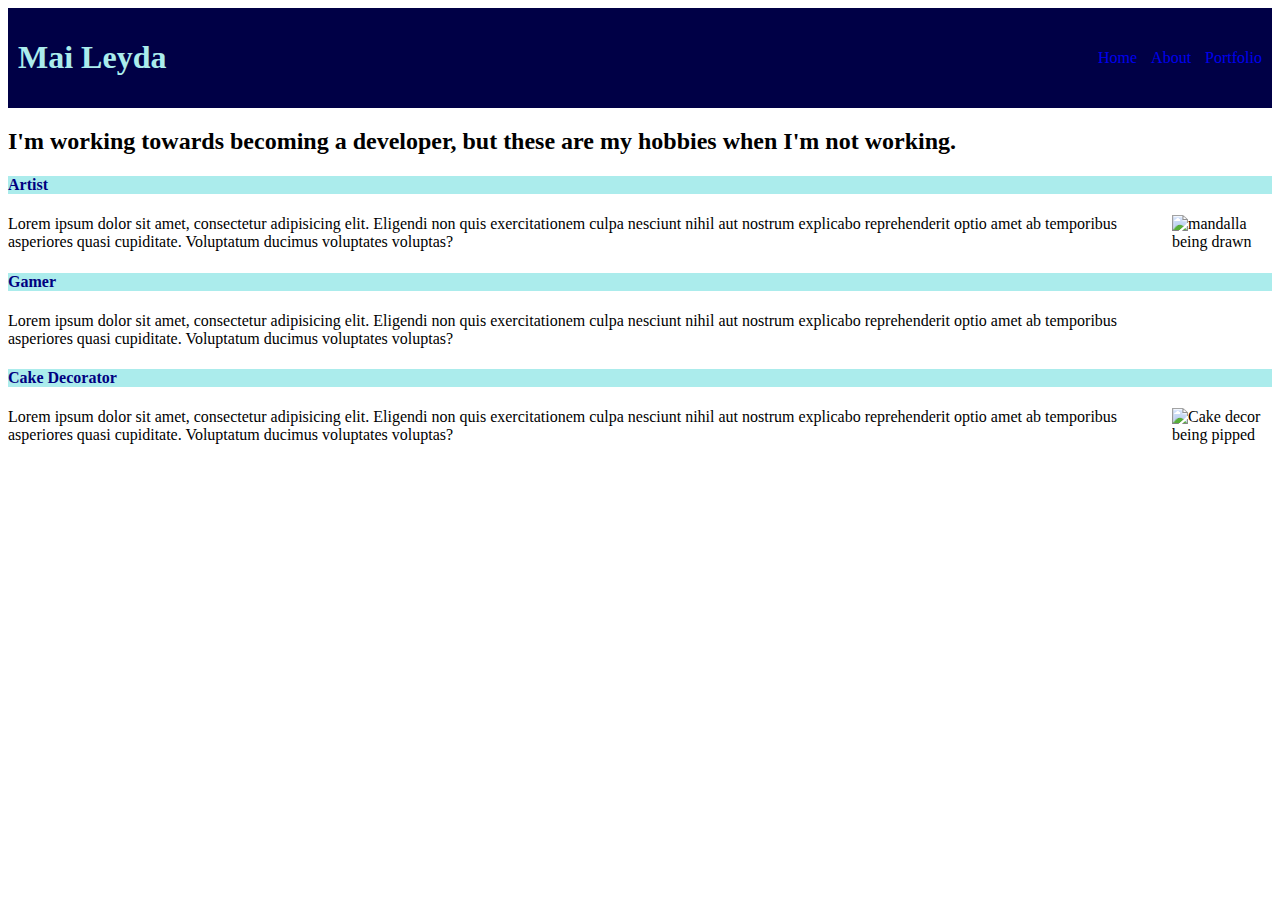
==== about.html @ d683c1bf "initial commit" ====
<!DOCTYPE html>
<html lang="en">
  <head>
    <meta charset="UTF-8" />
    <meta name="viewport" content="width=device-width, initial-scale=1.0" />
    <title>Fullstack Solutions, Inc</title>
  </head>
  <body>
    <header class="nav">
      <h1>Mai Leyda</h1>
      <div class="links">
        <a href="./index.html">Home</a>
        <a href="./about.html">About</a>
        <a href="./portfolio.html">Portfolio</a>
      </div>
    </header>
    <h2>
      I'm working towards becoming a developer, but these are my hobbies when
      I'm not working.
    </h2>

    <div>
      <h4>Artist</h4>
      <div>
        <img
          src="https://i.pinimg.com/originals/be/c9/9c/bec99c4effb18596815624fb686d7ed7.jpg"
          width="100"
          height="100"
          alt="mandalla being drawn"
        />
      </div>

      <p>
        Lorem ipsum dolor sit amet, consectetur adipisicing elit. Eligendi non
        quis exercitationem culpa nesciunt nihil aut nostrum explicabo
        reprehenderit optio amet ab temporibus asperiores quasi cupiditate.
        Voluptatum ducimus voluptates voluptas?
      </p>
    </div>

    <div>
      <h4>Gamer</h4>
      <p>
        Lorem ipsum dolor sit amet, consectetur adipisicing elit. Eligendi non
        quis exercitationem culpa nesciunt nihil aut nostrum explicabo
        reprehenderit optio amet ab temporibus asperiores quasi cupiditate.
        Voluptatum ducimus voluptates voluptas?
      </p>
    </div>

    <div>
      <h4>Cake Decorator</h4>
      <img src="https://m.media-amazon.com/images/I/51UGezPIpVL.jpg" 
      width="100"
      alt="Cake decor being pipped">
      <p>
        Lorem ipsum dolor sit amet, consectetur adipisicing elit. Eligendi non
        quis exercitationem culpa nesciunt nihil aut nostrum explicabo
        reprehenderit optio amet ab temporibus asperiores quasi cupiditate.
        Voluptatum ducimus voluptates voluptas?
      </p>
    </div>
  </body>
</html>

<link rel="stylesheet" href="style.css" />
---- style.css ----
header {
    padding: 10px;
    color: rgb(171, 236, 236);
    background-color: rgb(0, 0, 70);
}

.html, .body {
    font-size: 1.1em;
    text-align: center;
  }

  .nav {
    display: flex;
    align-items: center;
    justify-content: space-between;
  }

  .links a {
    text-decoration: none;
    padding-left: 10px;
  }

  h4 {
    color: navy;
    background-color: rgb(171, 236, 236);
  }

  h3 {
    color: navy;
    background-color: rgb(171, 236, 236);
  }

  img {
    float: right;
  }
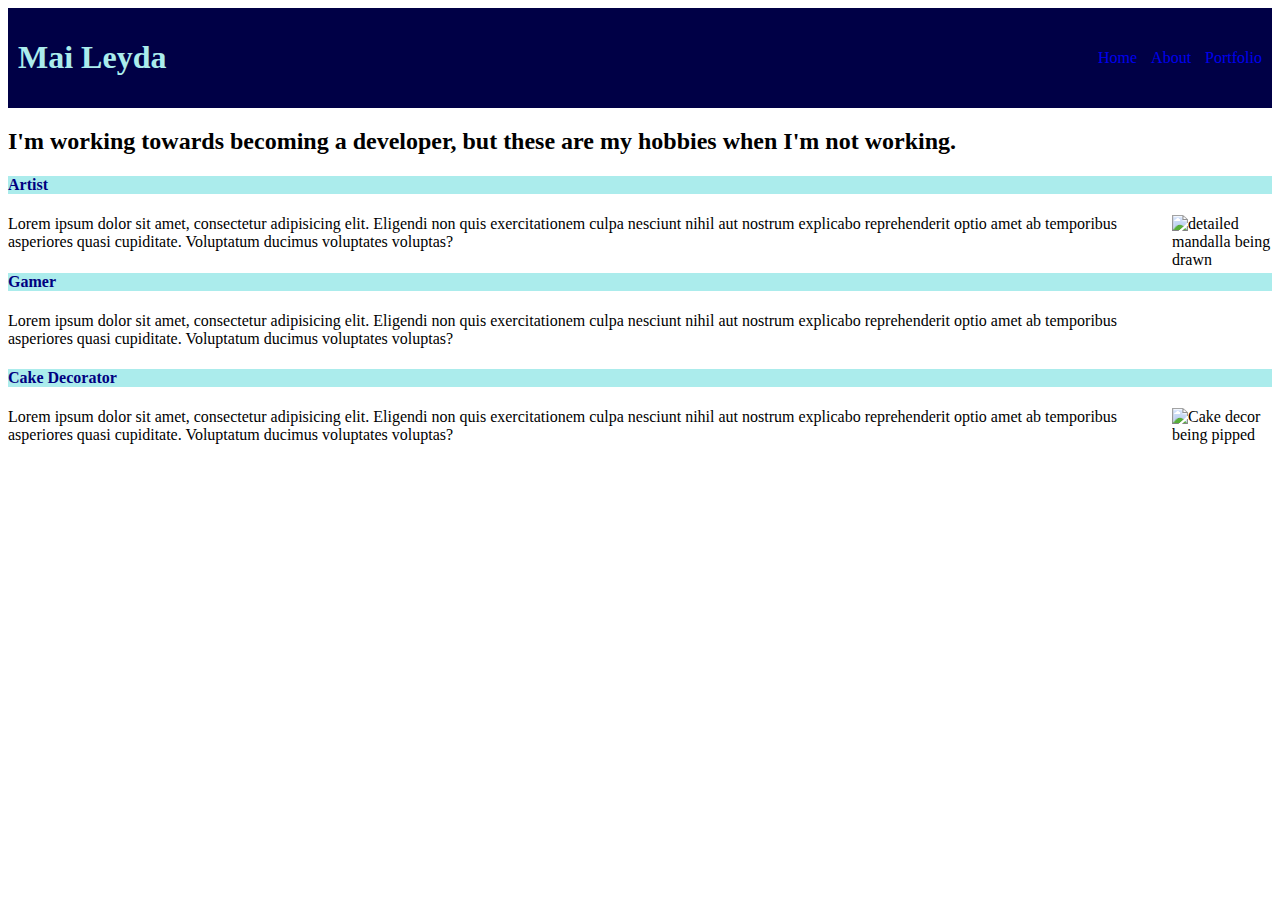
==== commit 86faffa6: "added photos" ====
--- a/about.html
+++ b/about.html
@@ -26,7 +26,7 @@
           src="https://i.pinimg.com/originals/be/c9/9c/bec99c4effb18596815624fb686d7ed7.jpg"
           width="100"
           height="100"
-          alt="mandalla being drawn"
+          alt="detailed mandalla being drawn"
         />
       </div>
 
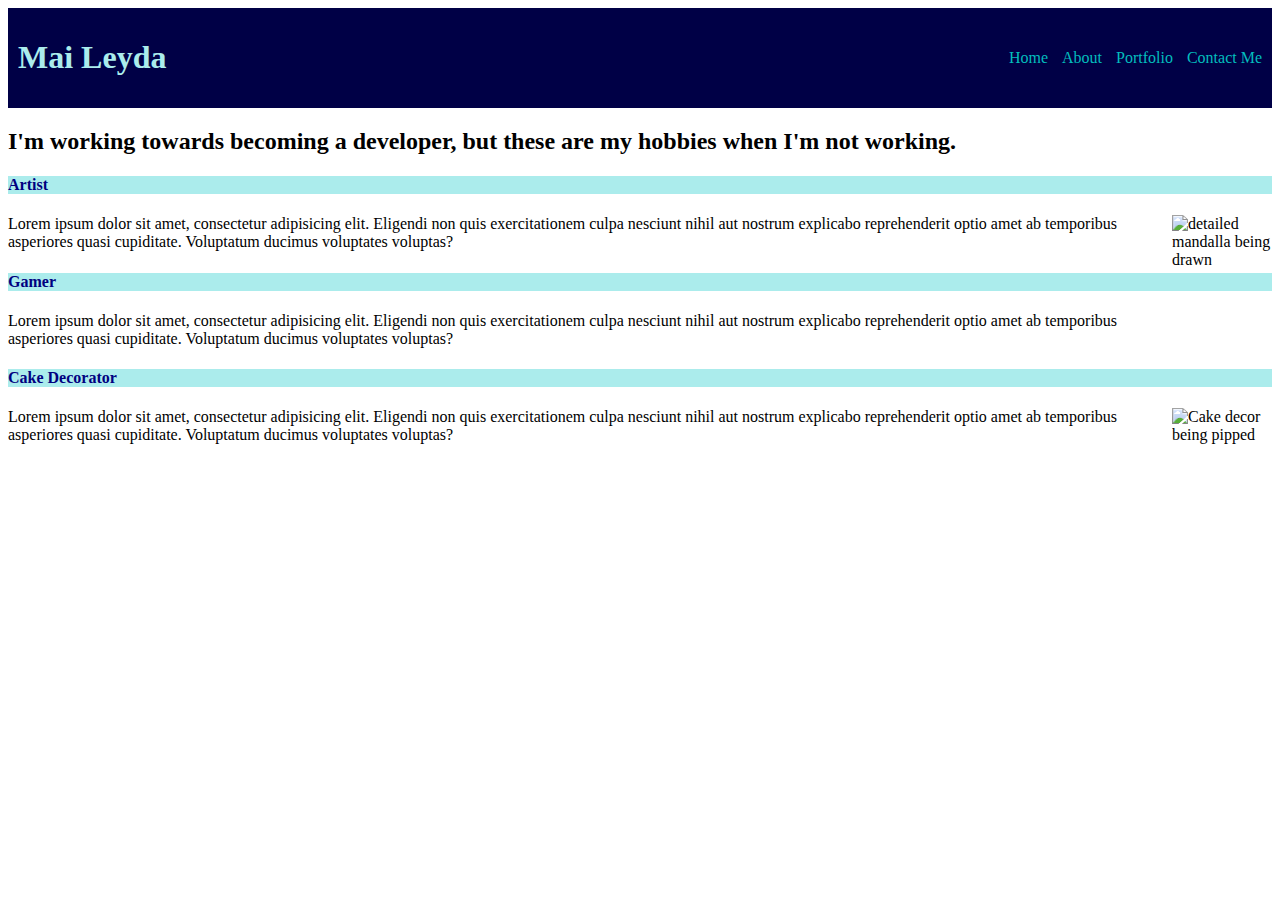
==== commit 83c8822d: "submission page added" ====
--- a/about.html
+++ b/about.html
@@ -12,6 +12,7 @@
         <a href="./index.html">Home</a>
         <a href="./about.html">About</a>
         <a href="./portfolio.html">Portfolio</a>
+        <a href="./contact.html">Contact Me</a>
       </div>
     </header>
     <h2>
--- a/style.css
+++ b/style.css
@@ -18,6 +18,7 @@
   .links a {
     text-decoration: none;
     padding-left: 10px;
+    color: rgb(3, 189, 189)
   }
 
   h4 {
@@ -32,4 +33,8 @@
 
   img {
     float: right;
+  }
+
+  #canvas {
+    background-image: -moz-linear-gradient(aqua white);
   }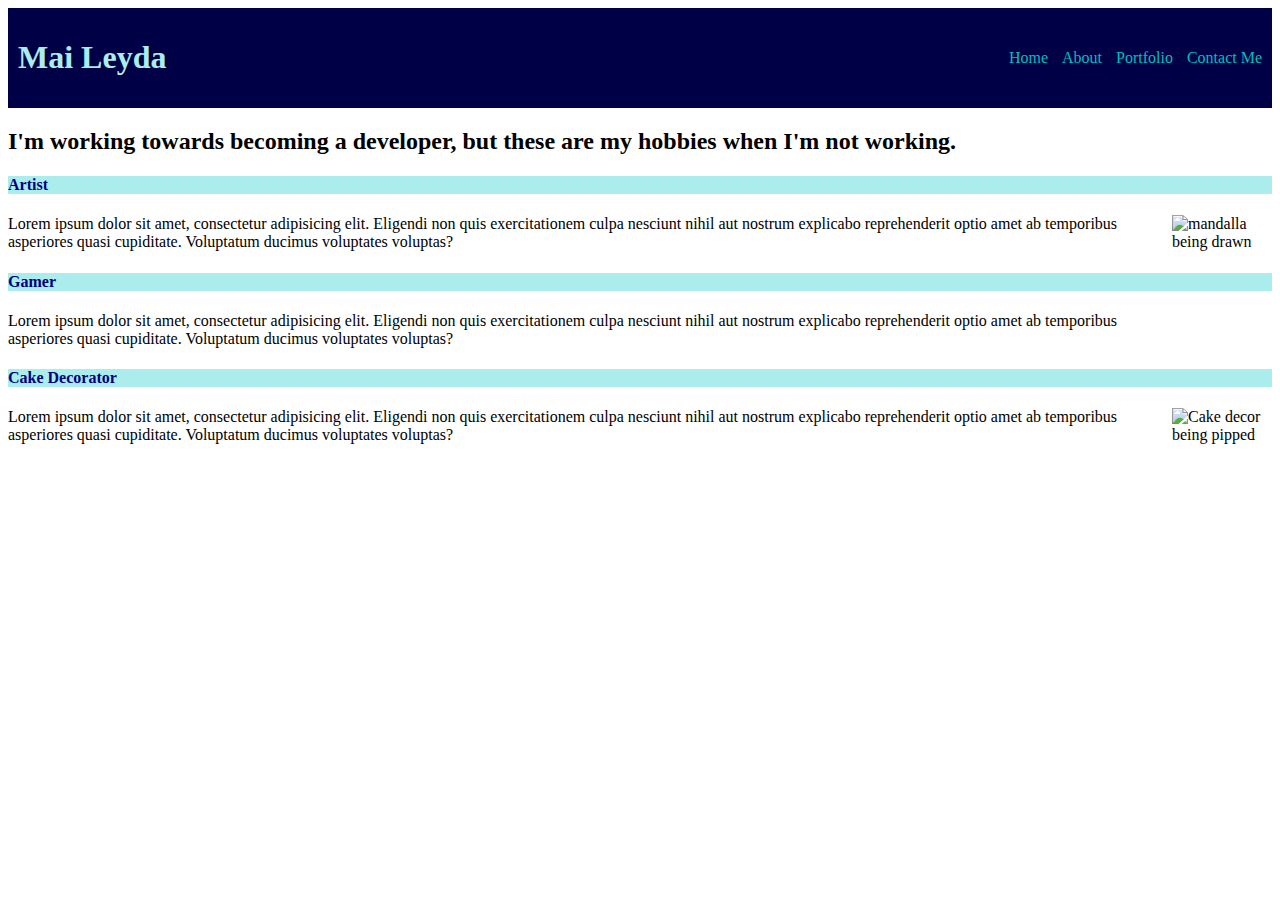
==== commit bd21d514: "update index branch" ====
--- a/about.html
+++ b/about.html
@@ -27,7 +27,7 @@
           src="https://i.pinimg.com/originals/be/c9/9c/bec99c4effb18596815624fb686d7ed7.jpg"
           width="100"
           height="100"
-          alt="detailed mandalla being drawn"
+          alt="mandalla being drawn"
         />
       </div>
 
